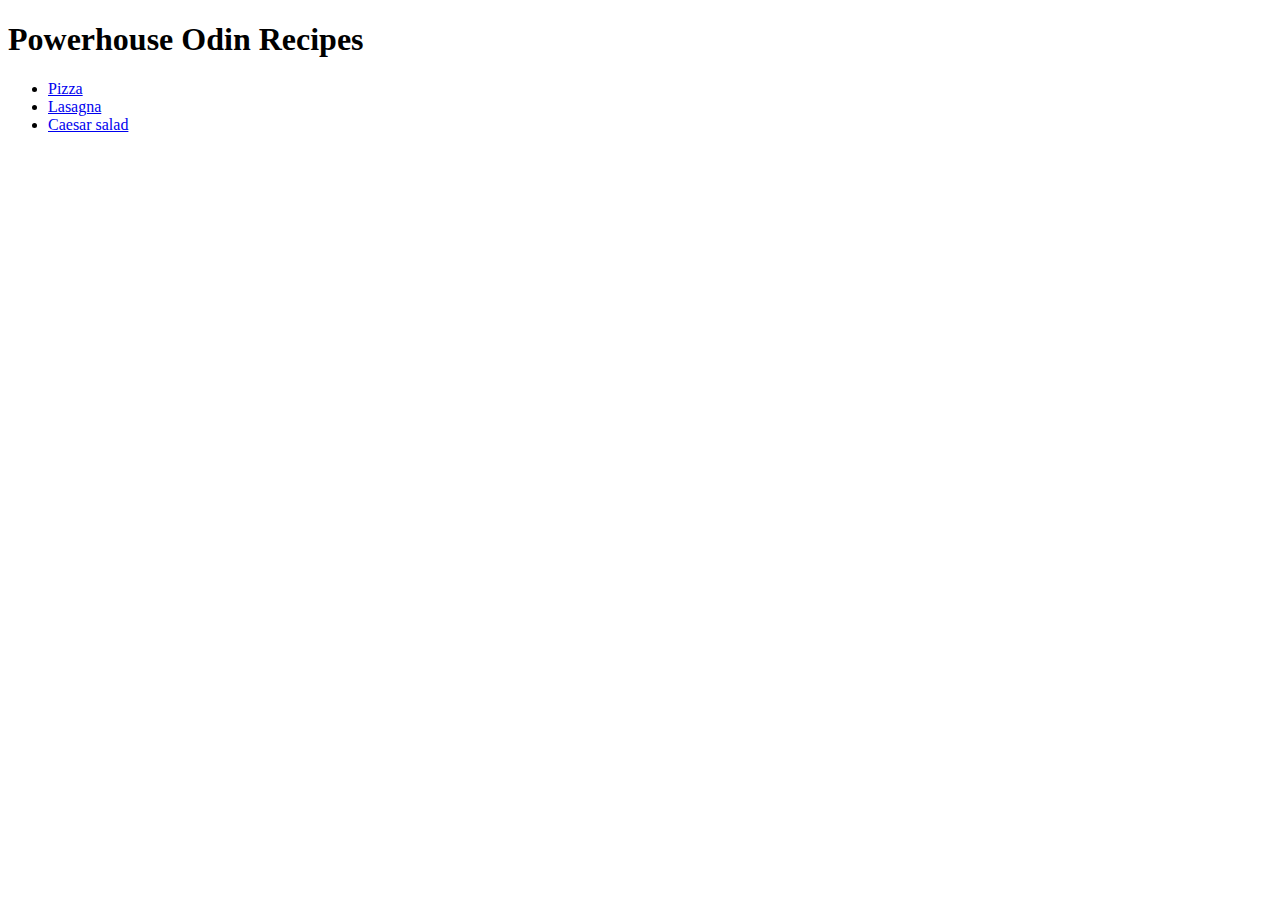
==== index.html @ 565e59f8 "Add files via upload" ====
<!DOCTYPE html>
<html lang="en">
    <head>
        <meta charset=""UTF-8">
        <title></title>
    </head>
    <body>
        <h1>Powerhouse Odin Recipes</h1>
        <ul>
            <li><a href="recipes/pizza.html">Pizza</a></li>
            <li><a href="recipes/lasagna.html">Lasagna</a></li>
            <li><a href="recipes/caesar-salad.html">Caesar salad</a></li>
          </ul>
    </body>
</html>
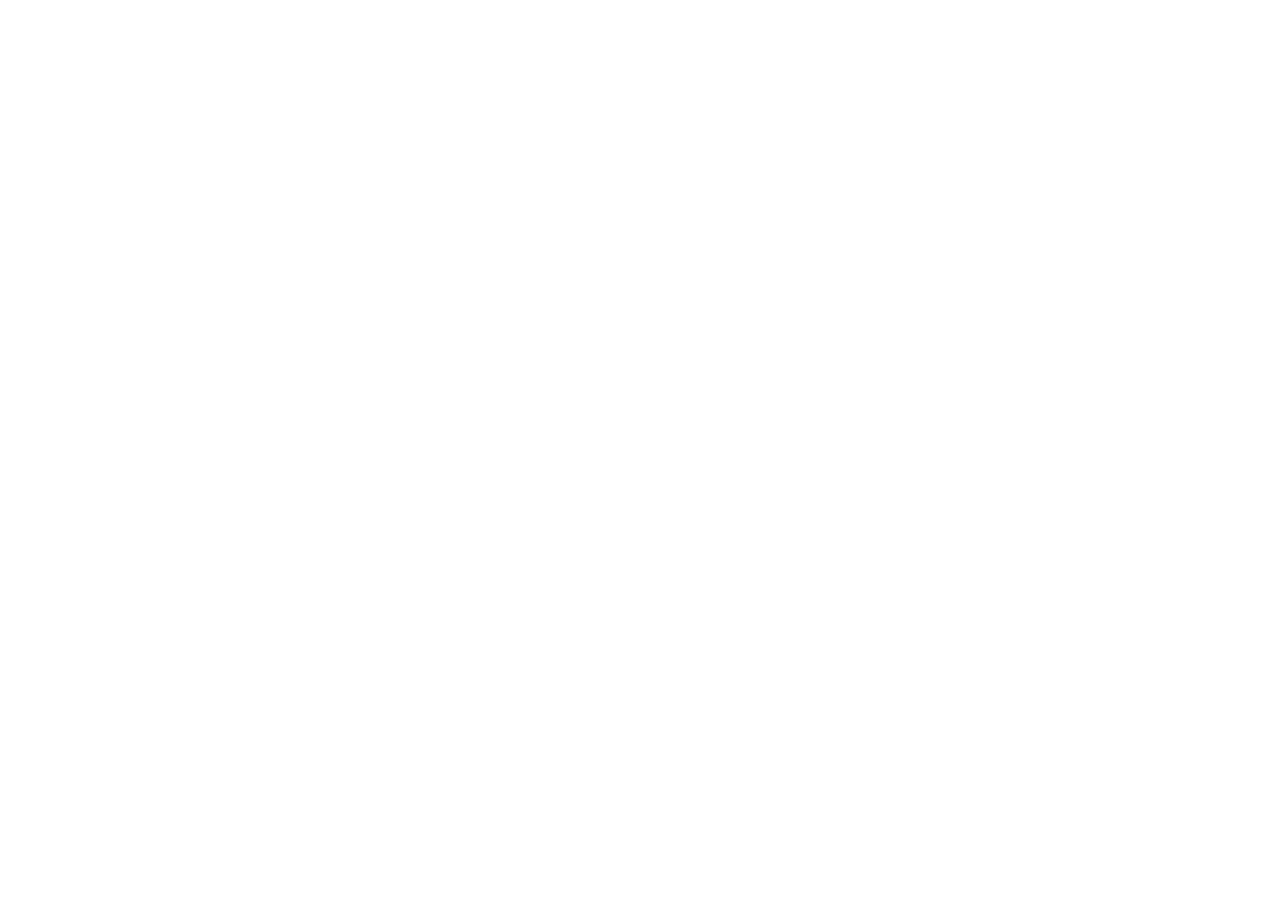
==== commit dfb9402d: "add title to recipes. add learned things in readme" ====
--- a/index.html
+++ b/index.html
@@ -2,7 +2,7 @@
 <html lang="en">
     <head>
         <meta charset=""UTF-8">
-        <title></title>
+        <title>Odin Recipes/title>
     </head>
     <body>
         <h1>Powerhouse Odin Recipes</h1>
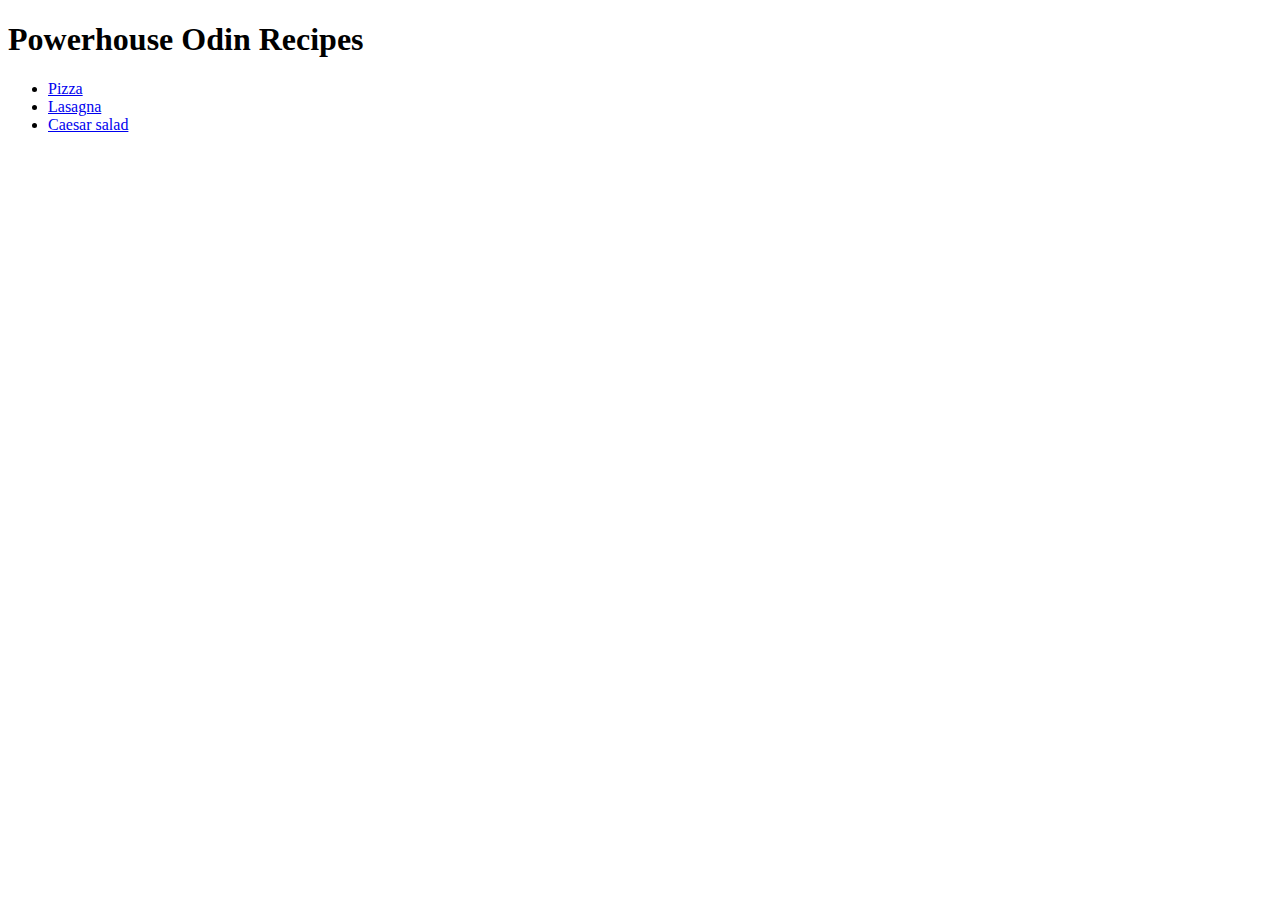
==== commit 66b3ad75: "fix the title in head" ====
--- a/index.html
+++ b/index.html
@@ -2,7 +2,7 @@
 <html lang="en">
     <head>
         <meta charset=""UTF-8">
-        <title>Odin Recipes/title>
+        <title>Odin Recipes</title>
     </head>
     <body>
         <h1>Powerhouse Odin Recipes</h1>
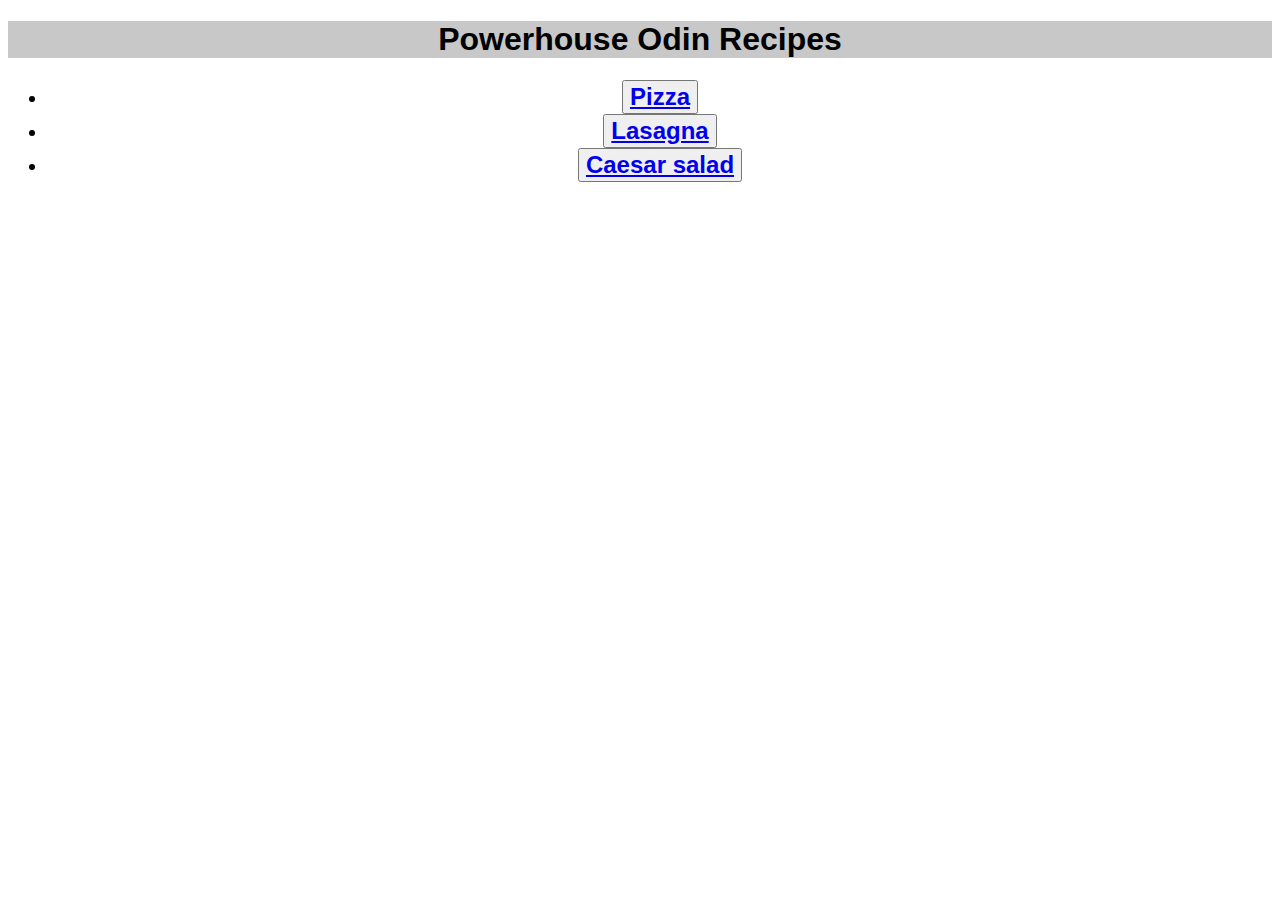
==== commit 18079d5b: "add style.css and /recipes/lasagna.css;pizza.css;caesar-salad.css" ====
--- a/index.html
+++ b/index.html
@@ -3,13 +3,14 @@
     <head>
         <meta charset=""UTF-8">
         <title>Odin Recipes</title>
+        <link rel="stylesheet" href="style.css">
     </head>
     <body>
         <h1>Powerhouse Odin Recipes</h1>
         <ul>
-            <li><a href="recipes/pizza.html">Pizza</a></li>
-            <li><a href="recipes/lasagna.html">Lasagna</a></li>
-            <li><a href="recipes/caesar-salad.html">Caesar salad</a></li>
+            <li><button><a href="recipes/pizza.html">Pizza</a></button></li>
+            <li><button><a href="recipes/lasagna.html">Lasagna</a></button></li>
+            <li><button><a href="recipes/caesar-salad.html">Caesar salad</a></button></li>
           </ul>
     </body>
-</html>+</html>
--- a/style.css
+++ b/style.css
@@ -0,0 +1,23 @@
+body{
+  font-family:Arial, Helvetica, sans-serif
+}
+
+h1 {
+	
+	background-color: rgb(200, 200, 200);
+  font-size: 32px;
+  font-weight: bold;
+  text-align: center;
+}
+
+ul {
+  font-size: 20px;
+  font-weight: bold;
+  text-align: center;
+}
+
+button {
+  font-size: 24px;
+  font-weight: bold;
+  text-align: center;
+}
